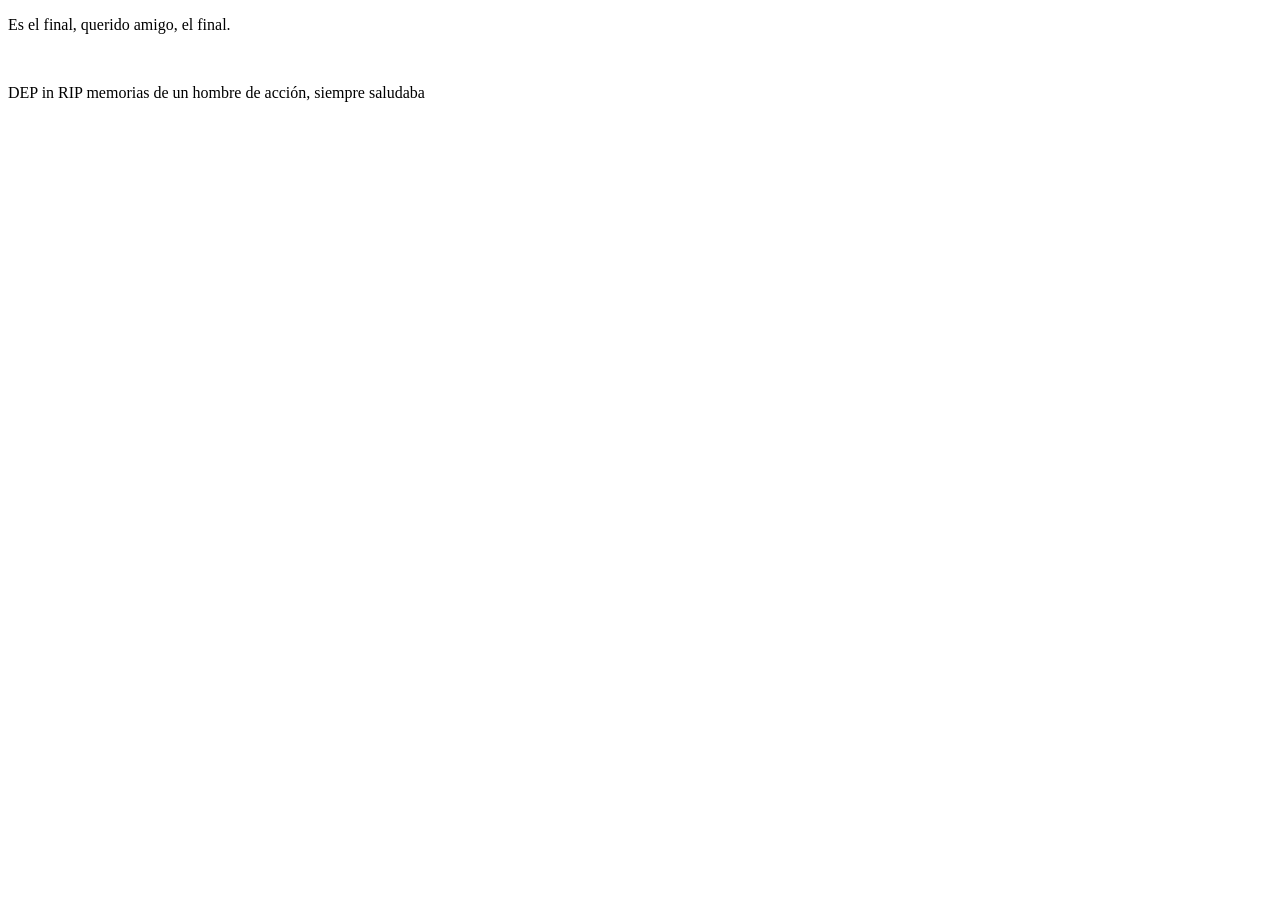
==== index.html @ 1fbc062c "Create index.html" ====
<!DOCTYPE html>
<html lang="es" dir="ltr">
  <head>
    <meta charset="utf-8">
    <title>Ciao</title>
  </head>
  <body>
<p>Es el final, querido amigo, el final.</p>
<br>
<p>DEP in RIP memorias de un hombre de acción, siempre saludaba</p>
<br>
<br>
<iframe width="560" height="315" src="https://www.youtube.com/embed/uF7eWljcjGU" frameborder="0" allow="accelerometer; autoplay; encrypted-media; gyroscope; picture-in-picture" allowfullscreen></iframe>
<br>
<iframe width="560" height="315" src="https://www.youtube.com/embed/_CxXT-B6ta8" frameborder="0" allow="accelerometer; autoplay; encrypted-media; gyroscope; picture-in-picture" allowfullscreen></iframe>
  </body>
</html>
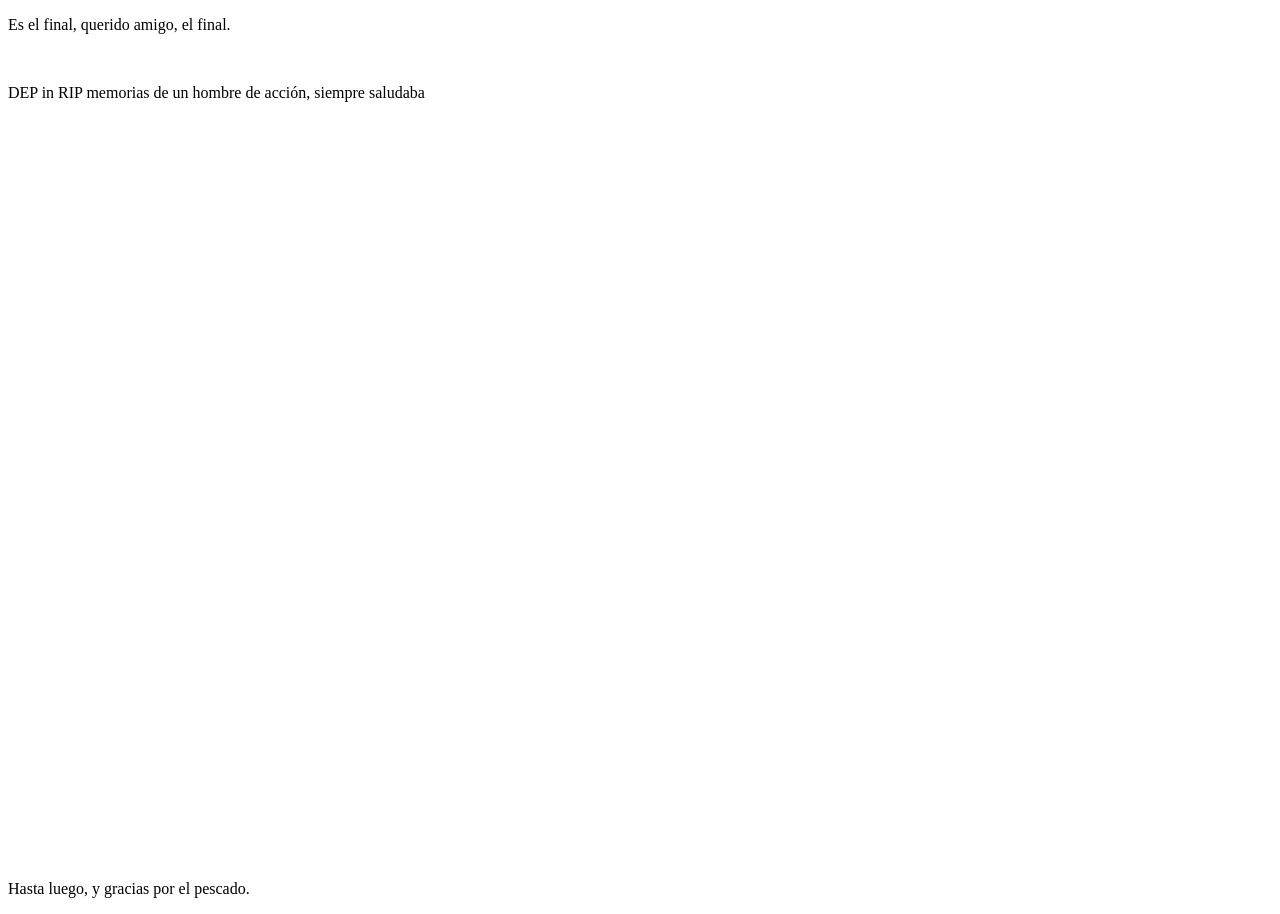
==== commit 6686ec66: "Update index.html" ====
--- a/index.html
+++ b/index.html
@@ -1,6 +1,7 @@
 <!DOCTYPE html>
 <html lang="es" dir="ltr">
   <head>
+    <link rel="stylesheet" href="css.css">
     <meta charset="utf-8">
     <title>Ciao</title>
   </head>
@@ -13,5 +14,13 @@
 <iframe width="560" height="315" src="https://www.youtube.com/embed/uF7eWljcjGU" frameborder="0" allow="accelerometer; autoplay; encrypted-media; gyroscope; picture-in-picture" allowfullscreen></iframe>
 <br>
 <iframe width="560" height="315" src="https://www.youtube.com/embed/_CxXT-B6ta8" frameborder="0" allow="accelerometer; autoplay; encrypted-media; gyroscope; picture-in-picture" allowfullscreen></iframe>
+<br>
+<br>
+<br>
+<br>
+<br>
+   <div> 
+     <p>Hasta luego, y gracias por el pescado.</p>
+  <div>
   </body>
 </html>
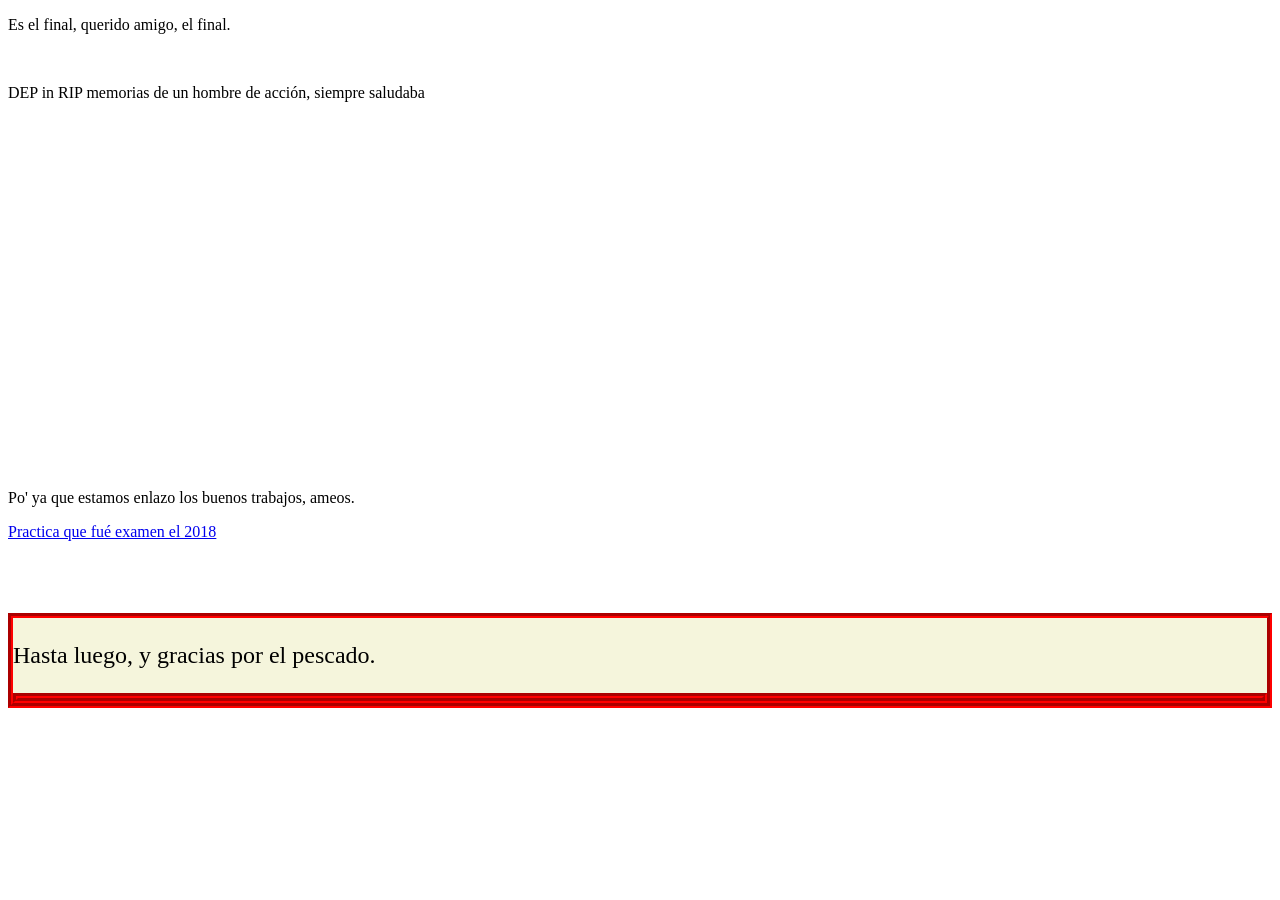
==== commit d1b0c656: "Update index.html" ====
--- a/index.html
+++ b/index.html
@@ -13,7 +13,8 @@
 <br>
 <iframe width="560" height="315" src="https://www.youtube.com/embed/uF7eWljcjGU" frameborder="0" allow="accelerometer; autoplay; encrypted-media; gyroscope; picture-in-picture" allowfullscreen></iframe>
 <br>
-<iframe width="560" height="315" src="https://www.youtube.com/embed/_CxXT-B6ta8" frameborder="0" allow="accelerometer; autoplay; encrypted-media; gyroscope; picture-in-picture" allowfullscreen></iframe>
+    <p> Po' ya que estamos enlazo los buenos trabajos, ameos.</p>
+    <a href="Increible conjunto de texto escrito en el bloc de notas de windows que permite visualizar previo compilado de HTML una gran página acerca de canciones que no echa cadena dial/index.html">Practica que fué examen el 2018</a>
 <br>
 <br>
 <br>
--- a/css.css
+++ b/css.css
@@ -0,0 +1,4 @@
+div {
+  background-color: beige;
+  font-size: 18pt;
+  border: groove red 5px; }
